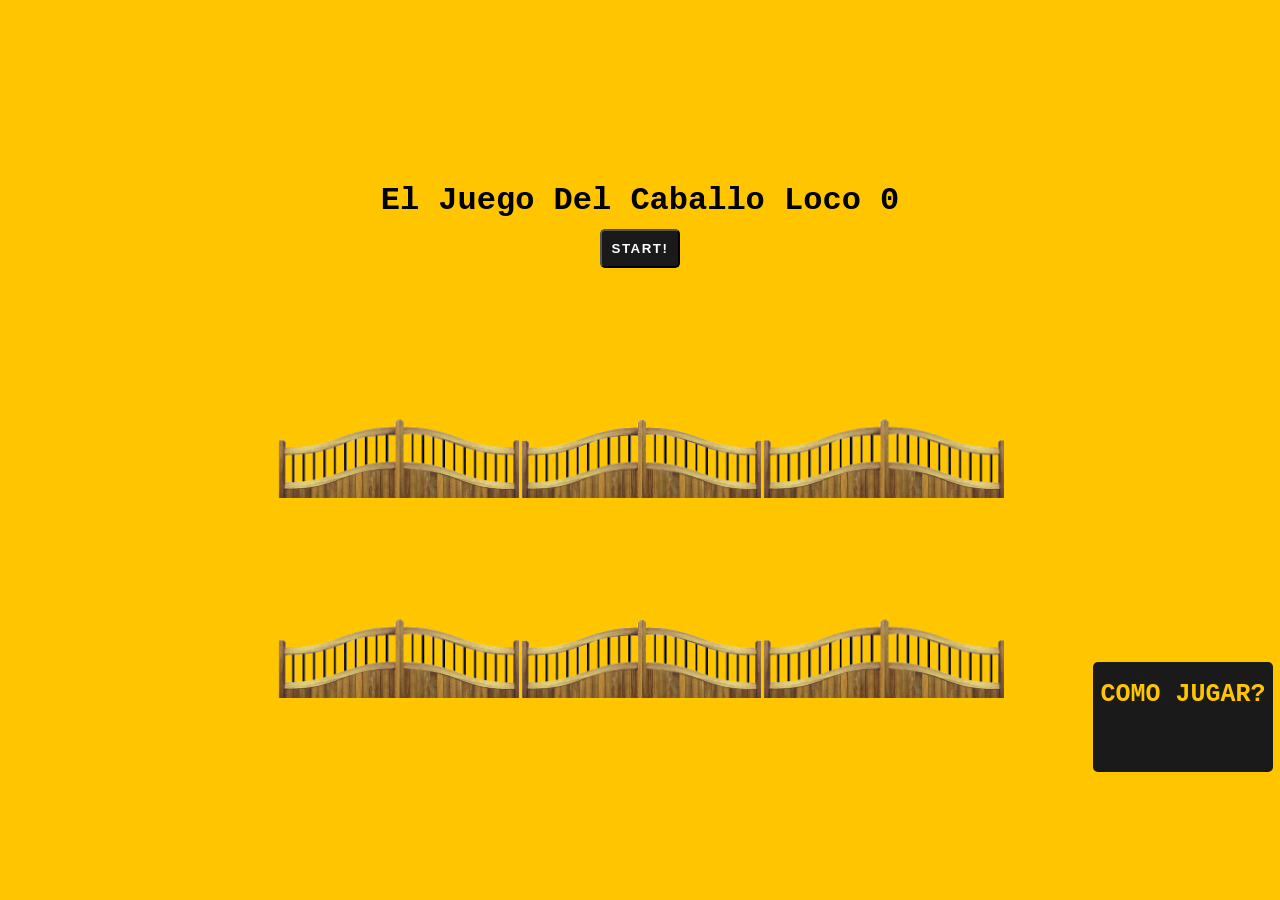
==== index.html @ 3bef48d1 "changes in folders" ====
<!DOCTYPE html>
<html lang="en">
  <head>
    <meta charset="UTF-8" />
    <meta name="viewport" content="width=device-width, initial-scale=1.0" />
    <title>el juego del Caballo Loco</title>
    <link rel="stylesheet" href="style.css" />
  </head>
  <body>
    <h1>El Juego Del Caballo Loco <span class="score">0</span></h1>
    <div class="Card">
      <span class="howToPlay">Clickea sobre los caballos antes que desaparezcan!</span>
      <span class="instrucciones">COMO JUGAR?</span>
    </div>
    
    <button onclick="startGame()">Start!</button>
    <div class="game">
      <div class="hole hole1">

        <div class="mole"></div>
      </div>
      <div class="hole hole2">
        <div class="mole"></div>
      </div>
      <div class="hole hole3">
        <div class="mole"></div>
      </div>
      <div class="hole hole4">
        <div class="mole"></div>
      </div>
      <div class="hole hole5">
        <div class="mole"></div>
      </div>
      <div class="hole hole6">
        <div class="mole"></div>
      </div>
    </div>
    <script>
      const card=document.querySelector(".Card");
      const holes = document.querySelectorAll(".hole");
      const scoreBoard = document.querySelector(".score");
      const moles = document.querySelectorAll(".mole");
      let lastHole;
      let timeUp = false;
      let score = 0;

      function randomTime(min, max) {
        return Math.round(Math.random() * (max - min) + min);
      }

      function randomHole(holes) {
        const idx = Math.round(Math.random() * (holes.length - 1));
        const hole = holes[idx];
       
        if (hole === lastHole) {
        
          return randomHole(holes);
        }
        lastHole = hole;

        return hole;
      }

      function peep() {
        const time = randomTime(200, 1000);
        const hole = randomHole(holes);

        hole.classList.add("up");

        setTimeout(() => {
          hole.classList.remove("up");

          if (!timeUp) peep();
        }, time);
      }

      function startGame() {
        scoreBoard.textContent = 0;
        score = 0;
        timeUp = false;
        peep();

        setTimeout(() => {
          timeUp = true;
        }, 10000);
      }

      function bonk(e) {
        if (!e.isTrusted) return; //cheater!
        score++;
        console.log(score)
        this.classList.remove('up');
        scoreBoard.textContent = score;
      }

      moles.forEach( mole => mole.addEventListener('click', bonk));


      function rotate(){
        console.log('click!')
        card.classList.toggle('flip');
      }

      card.addEventListener('click', rotate)
    </script>
  </body>
</html>
---- style.css ----
* {
  margin: 0;
  padding: 0;
  box-sizing: border-box;
}

body {
  font-family: "Courier New", Courier, monospace;
  min-height: 100vh;
  background: #ffc600;
  display: flex;
  justify-content: center;
  align-items: center;
  flex-direction: column;
}

body button {
  padding: 10px;
  color: white;
  background-color: #1a1a1a;
  font-weight: 600;
  border-radius: 5px;
  margin: 10px;
  text-transform: uppercase;
  letter-spacing: 1.5px;
}

.game {
  display: flex;
  justify-content: space-around;
  align-items: center;
  flex-wrap: wrap;
  padding: 20px;
  width: 60%;
  position: relative;
}

.hole {
  flex: 1 0 33.33%;
  overflow: hidden;
  position: relative;
  justify-content: space-around;
}

.hole:after {
  display: block;
  background: url("tranquera.png") bottom center no-repeat;
  background-size: contain;
  content: "";
  width: 100%;
  height: 200px;
  z-index: 2;
}

.mole {
  position: absolute;
  top: 100%;
  width: 100%;
  height: 100%;
  background-size: contain;
  background-color: transparent;
  background-position: center;
  background-repeat: no-repeat;
  background-image: url("caballoCartoon.png");
  transition: all 0.4s;
}

.hole.up .mole {
  top: 0;
}

.Card{
    margin: 5px;
    width: 180px;
    height: 110px;
    transform-style: preserve-3d;
    transition: transform .5s;
    position: absolute;
    top: 73%;
    left: 85%;
}
.Card.flip{
    transform: rotateY(180deg);
}
.Card:active{
    transform: scale(.97);
    transition: transform .2s;
}

.instrucciones{
    background: #1a1a1a;
    width: 100%;
    height: 100%;
    color: white;
    color: #ffc600;
    font-weight: bold;
    font-size: 25px;
    text-align: center;
    padding: 10% 0;
}

.howToPlay {
    background-color: white;
    width: 100%;
    height: 100%;
    text-align: center;
    padding: 10%;
}

.howToPlay,
.instrucciones{
    position: absolute;
    border-radius: 5px;
    backface-visibility: hidden;
}

.howToPlay{
    transform: rotateY(180deg);
}

@media (max-width: 500px){
  body h1{
    font-size: 1.4rem;
    text-align: center;
  }
  body button {
    padding: 6px;
    font-weight: 500;
    letter-spacing: 1.3px;
  }

  .game{
    width: 90%;
    height: 400px;
    display: flex;
    justify-content: space-around;
  }

  .hole {
    flex: auto;
    justify-content: space-around;
    margin: 10px;
  }
  .hole:after{
    height: 100px;
    width: 100px;
  }

  .mole {
    position: absolute;
    top: 100%;
    left:-30%;
    width: 140%;
    height: 140%;
    background-size: contain;
    background-color: transparent;
    background-position: center;
    background-repeat: no-repeat;
    background-image: url("caballoCartoon.png");
    transition: all 0.4s;
  }
  .hole.up .mole {
    top: 0%;
  }
  .Card {
    margin: 5px;
    width: 180px;
    height: 110px;
    transform-style: preserve-3d;
    transition: transform .5s;
    position: absolute;
    top: 90%;
    left: 22%;
}
}
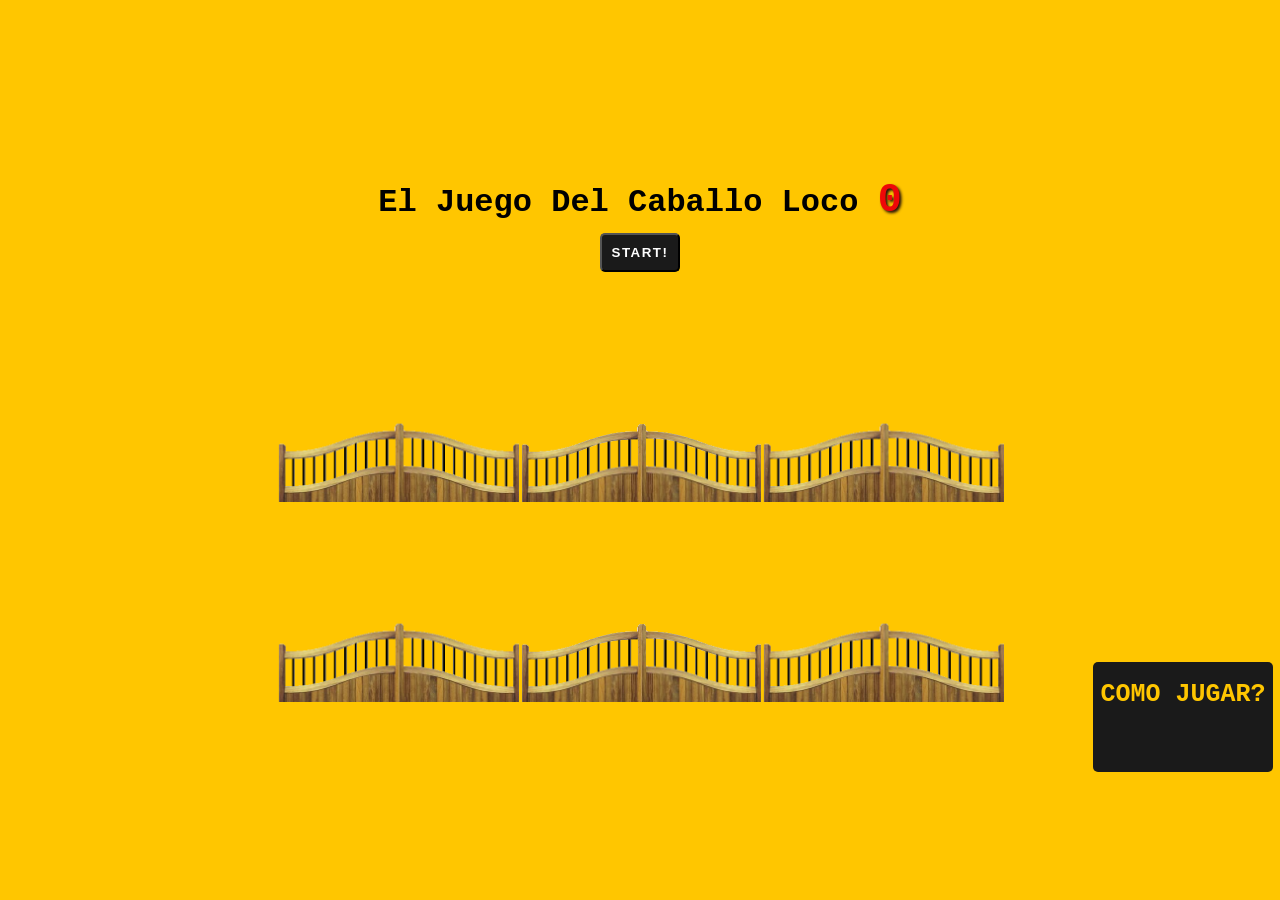
==== commit a3f3bd3a: "changes in score style" ====
--- a/index.html
+++ b/index.html
@@ -9,14 +9,15 @@
   <body>
     <h1>El Juego Del Caballo Loco <span class="score">0</span></h1>
     <div class="Card">
-      <span class="howToPlay">Clickea sobre los caballos antes que desaparezcan!</span>
+      <span class="howToPlay"
+        >Clickea sobre los caballos antes que desaparezcan!</span
+      >
       <span class="instrucciones">COMO JUGAR?</span>
     </div>
-    
-    <button onclick="startGame()">Start!</button>
+
+    <button id="start-btn" onclick="startGame()">Start!</button>
     <div class="game">
       <div class="hole hole1">
-
         <div class="mole"></div>
       </div>
       <div class="hole hole2">
@@ -35,13 +36,17 @@
         <div class="mole"></div>
       </div>
     </div>
+    <div class="arrow">
+      <svg xmlns="http://www.w3.org/2000/svg" width="24" height="24" viewBox="0 0 24 24" fill="none" stroke="currentColor" stroke-width="3" stroke-linecap="round" stroke-linejoin="round" class="feather feather-arrow-down-left"><line x1="17" y1="7" x2="7" y2="17"></line><polyline points="17 17 7 17 7 7"></polyline></svg>
+    </div>
     <script>
-      const card=document.querySelector(".Card");
+      const card = document.querySelector(".Card");
       const holes = document.querySelectorAll(".hole");
       const scoreBoard = document.querySelector(".score");
       const moles = document.querySelectorAll(".mole");
+      const btn = document.getElementById('start-btn');
       let lastHole;
-      let timeUp = false;
+      let timeUp = true;
       let score = 0;
 
       function randomTime(min, max) {
@@ -51,9 +56,8 @@
       function randomHole(holes) {
         const idx = Math.round(Math.random() * (holes.length - 1));
         const hole = holes[idx];
-       
+
         if (hole === lastHole) {
-        
           return randomHole(holes);
         }
         lastHole = hole;
@@ -77,31 +81,48 @@
       function startGame() {
         scoreBoard.textContent = 0;
         score = 0;
-        timeUp = false;
+        timeUp = !timeUp;
+        btnText(timeUp)
         peep();
 
+        
         setTimeout(() => {
           timeUp = true;
+          btnText(timeUp)
         }, 10000);
       }
 
       function bonk(e) {
         if (!e.isTrusted) return; //cheater!
         score++;
-        console.log(score)
-        this.classList.remove('up');
+
+        this.classList.remove("up");
         scoreBoard.textContent = score;
+        scoreBoard.style.textShadow="2px 2px 3px #fdfdfd";
+        scoreBoard.style.color="#fdfdfd";
+        setTimeout(() => {
+          scoreBoard.style.textShadow="2px 2px 3px #230F09";
+          scoreBoard.style.color="rgb(238, 8, 8)";
+        }, 200);
+        
       }
 
-      moles.forEach( mole => mole.addEventListener('click', bonk));
+      moles.forEach((mole) => mole.addEventListener("click", bonk));
 
-
-      function rotate(){
-        console.log('click!')
-        card.classList.toggle('flip');
+      function rotate() {
+        console.log("click!");
+        card.classList.toggle("flip");
       }
 
-      card.addEventListener('click', rotate)
+      function btnText(timeUp) {
+        if(timeUp){
+          btn.innerHTML="Start!"
+        }else{
+          btn.innerHTML="Restart!"
+        }
+      };
+
+      card.addEventListener("click", rotate);
     </script>
   </body>
 </html>
--- a/style.css
+++ b/style.css
@@ -33,6 +33,12 @@
   padding: 20px;
   width: 60%;
   position: relative;
+}
+.score{
+  color: rgb(238, 8, 8);
+  text-shadow: 2px 2px 3px #230F09;
+  font-size: 2.5rem;
+  
 }
 
 .hole {
@@ -118,6 +124,10 @@
     transform: rotateY(180deg);
 }
 
+.arrow{
+  display: none;
+}
+
 @media (max-width: 500px){
   body h1{
     font-size: 1.4rem;
@@ -131,7 +141,7 @@
 
   .game{
     width: 90%;
-    height: 400px;
+    height: 415px;
     display: flex;
     justify-content: space-around;
   }
@@ -169,7 +179,17 @@
     transform-style: preserve-3d;
     transition: transform .5s;
     position: absolute;
-    top: 90%;
+    top: 100%;
     left: 22%;
 }
+
+.arrow {
+  margin-top: -35px;
+  margin-right: 15px;
+  align-self: flex-end;
+  margin-left: 55px;
+  display: block;
+
+}
+
 }
